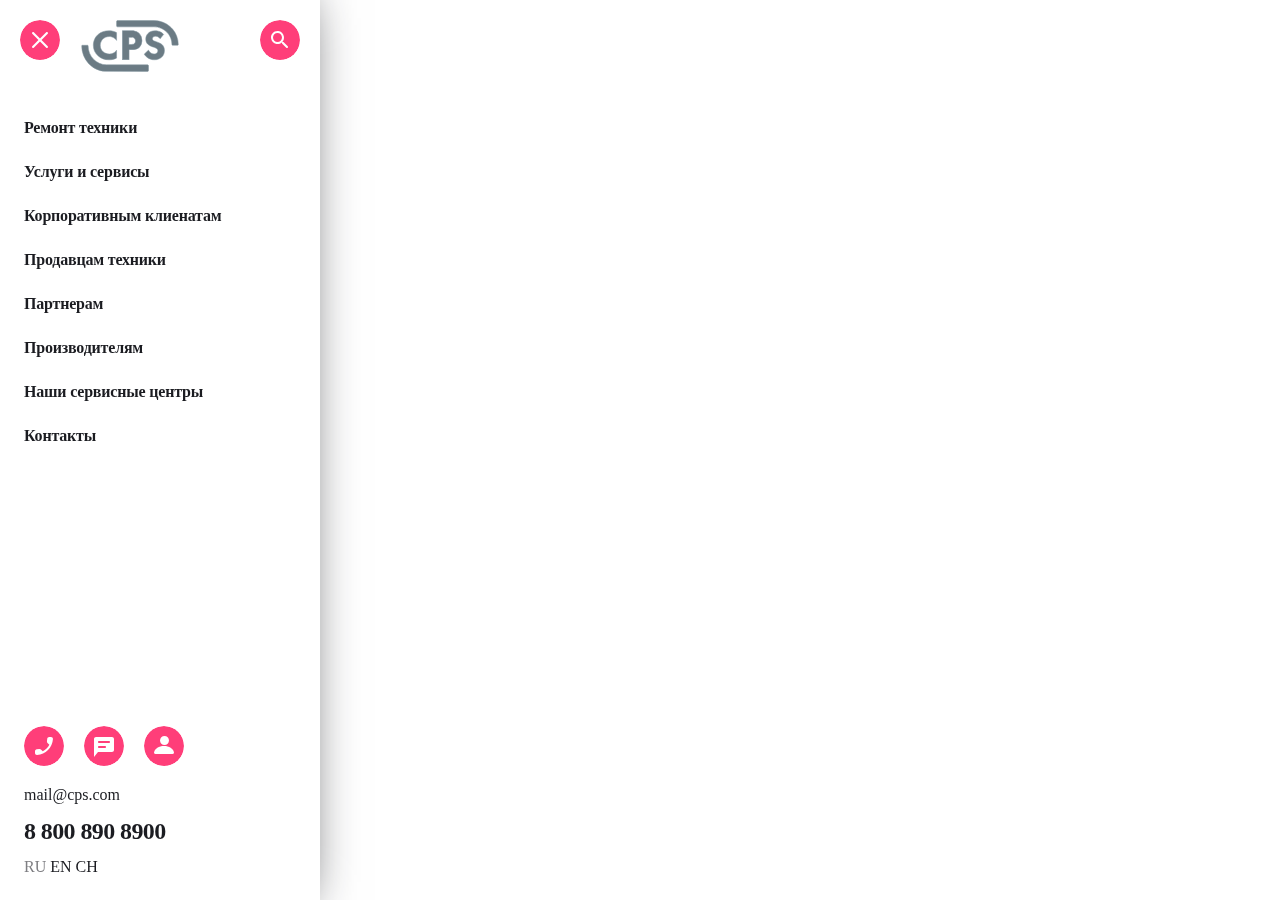
==== index.html @ dca99034 "Add files via upload" ====
<!DOCTYPE html>
<html lang="en">
<head>
    <meta charset="UTF-8">
    <meta name="viewport" content="width=device-width, initial-scale=1.0">
    <title>maket 1.4</title>
    <link rel="stylesheet" href="style.css">
</head>
<body>
    <aside class="wrapper">
        <header class="header">
            <div class="header-aside__menu">
                <button class="round-button round__button_burger"></button>
                <a class="header-logo" href="#"><img src="/img/Group.svg" alt="Логотип компании CPS"></a>
                <button class="round-button round__button_search"></button>
            </div>
        </header>

        <main class="main">
            <nav class="main-aside__menu">
                <ul class="main__menu-list">
                    <li class="menu__list-text list-text_repair"><a class="highlight menu__list_style" href="#">Ремонт техники</a></li>
                    <li class="menu__list-text list-text_repair"><a class="highlight menu__list_style" href="#">Услуги и сервисы</a></li>
                    <li class="menu__list-text list-text_repair"><a class="highlight menu__list_style" href="#">Корпоративным клиенатам</a></li>
                    <li class="menu__list-text list-text_repair"><a class="highlight menu__list_style" href="#">Продавцам техники</a></li>
                    <li class="menu__list-text list-text_repair"><a class="highlight menu__list_style" href="#">Партнерам</a></li>
                    <li class="menu__list-text list-text_repair"><a class="highlight menu__list_style" href="#">Производителям</a></li>
                    <li class="menu__list-text list-text_repair"><a class="highlight menu__list_style" href="#">Наши сервисные центры</a></li>
                    <li class="menu__list-text list-text_repair"><a class="highlight menu__list_style" href="#">Контакты</a></li>
                </ul>
            </nav>
        </main>
        <footer class="footer-info">
            <div class="footer-aside__round-button">
            <button class="round-button round__button_call"></button>
            <button class="round-button round__button_chat"></button>
            <button class="round-button round__button_profile"></button>
            </div>
            
            <div class="footer-info_email-phone">
                <a class="email" href="mailto:mail@cps.com">mail@cps.com</a>
                <a class="phone" href="tel:+78008908900">8 800 890 8900</a>
            </div>

            <form class="radio__lang-list" action="">
                <input type="radio" id="ru" name="lang" class="radio_input" checked>
                <label for="ru" class="label_input">RU</label>
    
                <input type="radio" id="en" name="lang" class="radio_input" >
                <label for="en" class="label_input">EN</label>
    
                <input type="radio" id="ch" name="lang" class="radio_input">
                <label for="ch" class="label_input">CH</label>
            </form>
        </footer>
    </aside>
</body>
</html>
---- style.css ----
/*Сброс стилей и подключение шрифта*/

@font-face {
    font-family: 'TT Lakes';
    src: url("../Font/TTLakes/TTLakes-Regular.woff") format('woff'),
         url("../Font/TTLakes/TTLakes-Regular.woff") format('woff'),
         url("../Font/TTLakes/TTLakes-Regular.ttf") format('truetype');
    font-weight: 300;
    font-style: normal;
}

@font-face {
    font-family: 'TT Lakes';
    src: url("../Font/TTLakes/TTLakes-Bold.woff") format('woff'),
         url("../Font/TTLakes/TTLakes-Bold.woff") format('woff'),
         url("../Font/TTLakes/TTLakes-Bold.ttf") format('truetype');
    font-weight: 900;
    font-style: normal;
}

* {
    margin: 0;
    padding: 0;
    font-family: 'TT Lakes';
    list-style-type: none;
    text-decoration: none;
    color:#1B1C21;
}

/* ТЕЛО СТИЛИЗАЦИИ */

.wrapper{
    width: 320px;
    box-shadow: -20px 0 50px 0;
    position: fixed;
    height: 100%;
}

button{
    outline: none;
    border: 0;
    background: transparent;
}

.wrapper{
    min-height: 100%;
    display: flex;
    flex-direction: column;
}

.highlight:focus::before {
    left: 0;
    transform: translate(0px, -10px);
    position: absolute;
    content: url("[data-uri]");
    transition: transform 0.3s ease;
    color: #7E7E82;
}

.menu__list_style {
    transition: font-size 0.3s ease-out;
}
.menu__list_style:focus{
    font-size: 17px;
    color: #7E7E82;
}
.main{
    flex: 1 1 auto;
}

.header-aside__menu {
    display: flex;
    justify-content: space-between;
    padding: 20px;
}

.header-logo {
    margin-left: -60px;
}

.round-button{
    height: 40px;
    width: 40px;
    border-radius: 20px;
}
.round-button-bottom{
    height: 40px;
    width: 40px;
    border-radius: 20px;
}

.round-button {
    outline: none;
    border: 0;
    background: transparent;
}

.round__button_burger {
    background-image: url(/img/burger_exit.svg);
    width: 40px;
    height: 40px;
    content: "";
    background-repeat: no-repeat;
}

.round__button_search {
    background-image: url(/img/search.svg);
    width: 40px;
    height: 40px;
    content: "";
    background-repeat: no-repeat;
}

.round__button_call {
    background-image: url(/img/call.svg);
    width: 40px;
    height: 40px;
    content: "";
    background-repeat: no-repeat;
}

.round__button_chat {
    background-image: url(/img/chat.svg);
    width: 40px;
    height: 40px;
    content: "";
    background-repeat: no-repeat;
}

.round__button_profile {
    background-image: url(/img/profile.svg);
    width: 40px;
    height: 40px;
    content: "";
    background-repeat: no-repeat;
}

.main__menu-list{
    font-weight: 600;
    font-size: 16px;
    line-height: 24px;
    letter-spacing: -0.2px;
}

.menu__list-text{
    margin: 20px 24px;
}

.aside__menu{
    display: flex;
    justify-content: space-between;
    padding: 20px;
}

.footer-aside__round-button {
    display: flex;
    gap: 20px;
    padding: 10px 0 20px 0;
}

.phone{
    font-size: 24px;
    line-height: 24px;
    letter-spacing: -0.6px;
    font-weight: 800;
}

.email {
    font-weight: 500;
}

.footer-info {
    display: flex;
    flex-direction: column;
    padding: 24px;
}

.footer-info_email-phone {
    display: flex;
    flex-wrap: nowrap;
    flex-direction: column;
}

input[type=radio]{
    display: none;
}
.radio_input{
    color: #1B1C21;
}
.radio_input:checked + label{
    color: #7E7E82;
}
.radio__lang-list{
    padding-top: 15px;
}
.phone{
    padding-top: 15px;
}
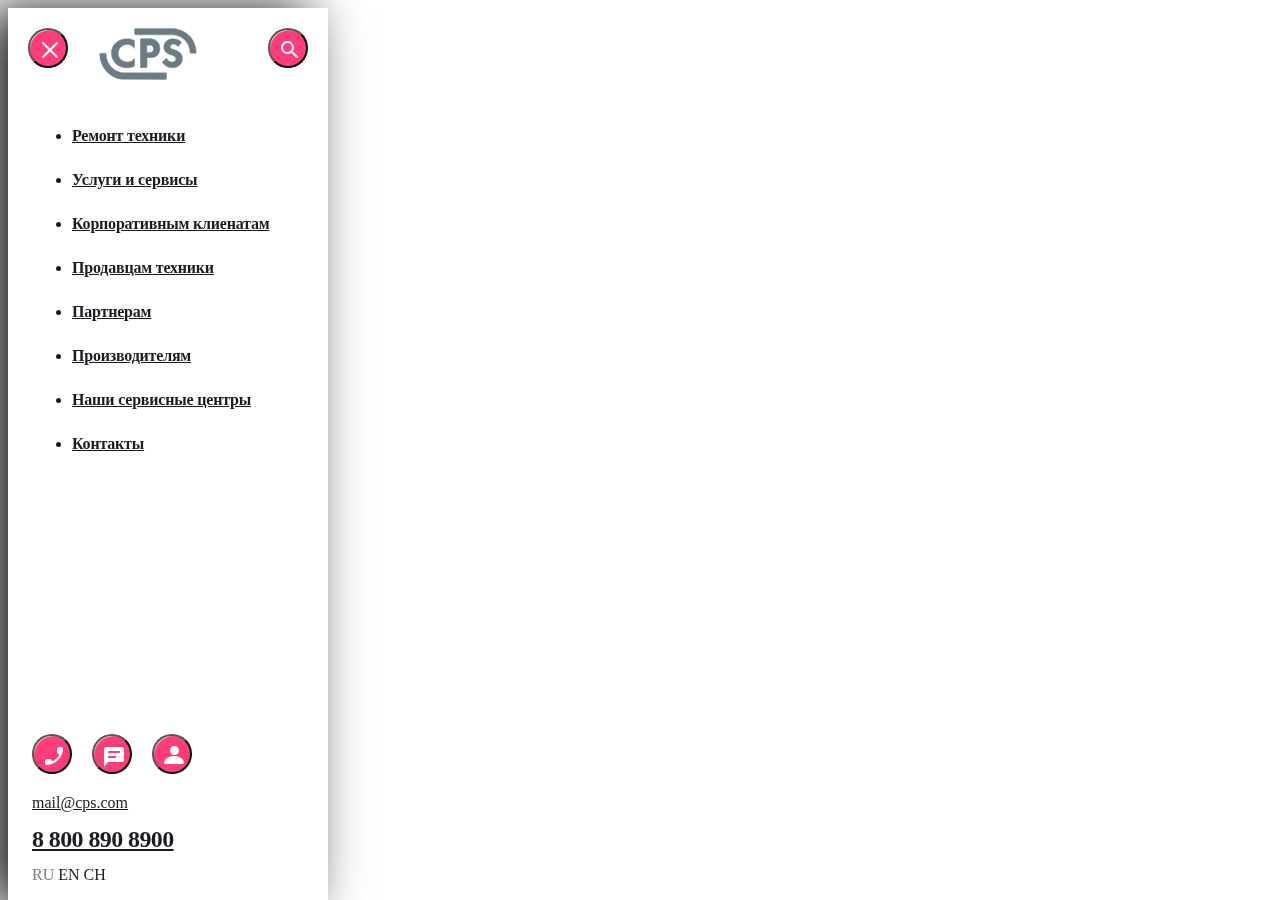
==== commit 5e1959a8: "Update index.html" ====
--- a/index.html
+++ b/index.html
@@ -4,10 +4,12 @@
     <meta charset="UTF-8">
     <meta name="viewport" content="width=device-width, initial-scale=1.0">
     <title>maket 1.4</title>
+    <link rel="stylesheet" href="fonts/TTLakes/stylesheet.css">
+    <link rel="stylesheet" href="normalize.css">
     <link rel="stylesheet" href="style.css">
 </head>
 <body>
-    <aside class="wrapper">
+    <main class="wrapper">
         <header class="header">
             <div class="header-aside__menu">
                 <button class="round-button round__button_burger"></button>
@@ -16,7 +18,7 @@
             </div>
         </header>
 
-        <main class="main">
+        <aside class="main">
             <nav class="main-aside__menu">
                 <ul class="main__menu-list">
                     <li class="menu__list-text list-text_repair"><a class="highlight menu__list_style" href="#">Ремонт техники</a></li>
@@ -29,30 +31,26 @@
                     <li class="menu__list-text list-text_repair"><a class="highlight menu__list_style" href="#">Контакты</a></li>
                 </ul>
             </nav>
-        </main>
+        </aside>
         <footer class="footer-info">
             <div class="footer-aside__round-button">
-            <button class="round-button round__button_call"></button>
-            <button class="round-button round__button_chat"></button>
-            <button class="round-button round__button_profile"></button>
-            </div>
-            
+                <button class="round-button round__button_call"></button>
+                <button class="round-button round__button_chat"></button>
+                <button class="round-button round__button_profile"></button>
+            </div>   
             <div class="footer-info_email-phone">
                 <a class="email" href="mailto:mail@cps.com">mail@cps.com</a>
                 <a class="phone" href="tel:+78008908900">8 800 890 8900</a>
             </div>
-
             <form class="radio__lang-list" action="">
                 <input type="radio" id="ru" name="lang" class="radio_input" checked>
                 <label for="ru" class="label_input">RU</label>
-    
-                <input type="radio" id="en" name="lang" class="radio_input" >
+                <input type="radio" id="en" name="lang" class="radio_input">
                 <label for="en" class="label_input">EN</label>
-    
                 <input type="radio" id="ch" name="lang" class="radio_input">
                 <label for="ch" class="label_input">CH</label>
             </form>
         </footer>
-    </aside>
+    </main>
 </body>
-</html>+</html>
--- a/style.css
+++ b/style.css
@@ -1,31 +1,9 @@
 /*Сброс стилей и подключение шрифта*/
-
-@font-face {
-    font-family: 'TT Lakes';
-    src: url("../Font/TTLakes/TTLakes-Regular.woff") format('woff'),
-         url("../Font/TTLakes/TTLakes-Regular.woff") format('woff'),
-         url("../Font/TTLakes/TTLakes-Regular.ttf") format('truetype');
-    font-weight: 300;
-    font-style: normal;
-}
-
-@font-face {
-    font-family: 'TT Lakes';
-    src: url("../Font/TTLakes/TTLakes-Bold.woff") format('woff'),
-         url("../Font/TTLakes/TTLakes-Bold.woff") format('woff'),
-         url("../Font/TTLakes/TTLakes-Bold.ttf") format('truetype');
-    font-weight: 900;
-    font-style: normal;
-}
-
 * {
-    margin: 0;
-    padding: 0;
-    font-family: 'TT Lakes';
-    list-style-type: none;
-    text-decoration: none;
+    font-family: "TT Lakes";
     color:#1B1C21;
-}
+    transition: all 0.3s ease;
+  }
 
 /* ТЕЛО СТИЛИЗАЦИИ */
 
@@ -34,15 +12,6 @@
     box-shadow: -20px 0 50px 0;
     position: fixed;
     height: 100%;
-}
-
-button{
-    outline: none;
-    border: 0;
-    background: transparent;
-}
-
-.wrapper{
     min-height: 100%;
     display: flex;
     flex-direction: column;
@@ -58,7 +27,7 @@
 }
 
 .menu__list_style {
-    transition: font-size 0.3s ease-out;
+    transition: font-size 0.3s ease;
 }
 .menu__list_style:focus{
     font-size: 17px;
@@ -71,66 +40,47 @@
 .header-aside__menu {
     display: flex;
     justify-content: space-between;
-    padding: 20px;
 }
 
 .header-logo {
     margin-left: -60px;
+    margin: 20px 20px 20px 0;
 }
 
-.round-button{
-    height: 40px;
-    width: 40px;
-    border-radius: 20px;
-}
-.round-button-bottom{
+.round-button {
     height: 40px;
     width: 40px;
     border-radius: 20px;
 }
 
-.round-button {
-    outline: none;
-    border: 0;
-    background: transparent;
-}
-
 .round__button_burger {
     background-image: url(/img/burger_exit.svg);
-    width: 40px;
-    height: 40px;
     content: "";
     background-repeat: no-repeat;
+    margin: 20px 0 20px 20px;
 }
 
 .round__button_search {
     background-image: url(/img/search.svg);
-    width: 40px;
-    height: 40px;
     content: "";
     background-repeat: no-repeat;
+    margin: 20px;
 }
 
 .round__button_call {
     background-image: url(/img/call.svg);
-    width: 40px;
-    height: 40px;
     content: "";
     background-repeat: no-repeat;
 }
 
 .round__button_chat {
     background-image: url(/img/chat.svg);
-    width: 40px;
-    height: 40px;
     content: "";
     background-repeat: no-repeat;
 }
 
 .round__button_profile {
     background-image: url(/img/profile.svg);
-    width: 40px;
-    height: 40px;
     content: "";
     background-repeat: no-repeat;
 }
@@ -163,10 +113,12 @@
     line-height: 24px;
     letter-spacing: -0.6px;
     font-weight: 800;
+    font-family: 'TT Lakes';
 }
 
 .email {
     font-weight: 500;
+    font-family: 'TT Lakes';
 }
 
 .footer-info {
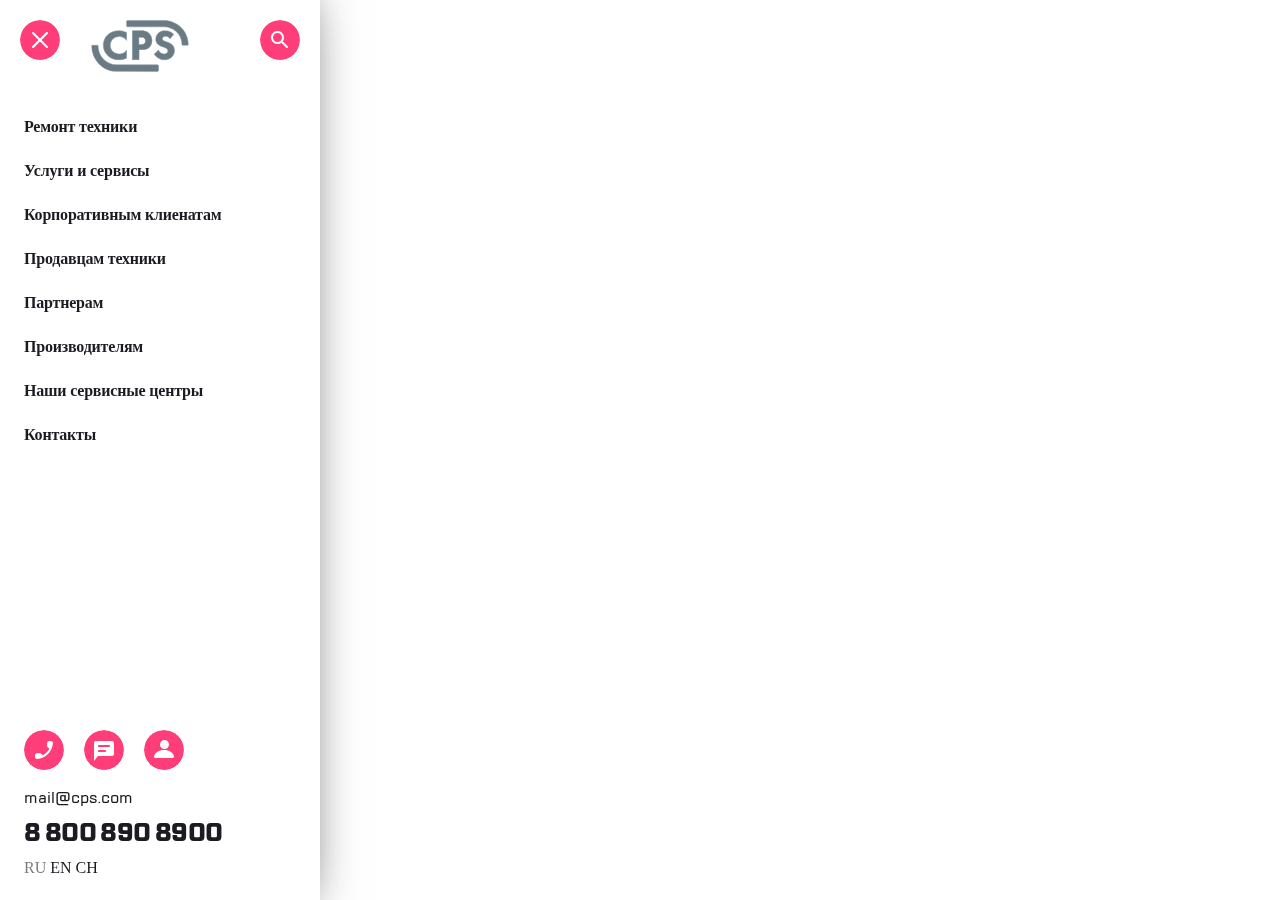
==== commit a7d7232b: "Update index.html" ====
--- a/index.html
+++ b/index.html
@@ -13,7 +13,7 @@
         <header class="header">
             <div class="header-aside__menu">
                 <button class="round-button round__button_burger"></button>
-                <a class="header-logo" href="#"><img src="/img/Group.svg" alt="Логотип компании CPS"></a>
+                <a class="header-logo" href="#"><img src="img/Group.svg" alt="Логотип компании CPS"></a>
                 <button class="round-button round__button_search"></button>
             </div>
         </header>
--- a/fonts/TTLakes/stylesheet.css
+++ b/fonts/TTLakes/stylesheet.css
@@ -0,0 +1,594 @@
+@font-face {
+    font-family: 'TT Lakes';
+    src: url('TTLakes-Italic.eot');
+    src: local('TT Lakes Italic'), local('TTLakes-Italic'),
+        url('TTLakes-Italic.eot?#iefix') format('embedded-opentype'),
+        url('TTLakes-Italic.woff') format('woff'),
+        url('TTLakes-Italic.ttf') format('truetype');
+    font-weight: normal;
+    font-style: italic;
+}
+
+@font-face {
+    font-family: 'TT Lakes Condensed';
+    src: url('TTLakesCondensed-ExtraLight.eot');
+    src: local('TT Lakes Condensed ExtraLight'), local('TTLakesCondensed-ExtraLight'),
+        url('TTLakesCondensed-ExtraLight.eot?#iefix') format('embedded-opentype'),
+        url('TTLakesCondensed-ExtraLight.woff') format('woff'),
+        url('TTLakesCondensed-ExtraLight.ttf') format('truetype');
+    font-weight: 200;
+    font-style: normal;
+}
+
+@font-face {
+    font-family: 'TT Lakes Compressed';
+    src: url('TTLakesCompressed-Regular.eot');
+    src: local('TT Lakes Compressed Regular'), local('TTLakesCompressed-Regular'),
+        url('TTLakesCompressed-Regular.eot?#iefix') format('embedded-opentype'),
+        url('TTLakesCompressed-Regular.woff') format('woff'),
+        url('TTLakesCompressed-Regular.ttf') format('truetype');
+    font-weight: normal;
+    font-style: normal;
+}
+
+@font-face {
+    font-family: 'TT Lakes Compressed';
+    src: url('TTLakesCompressed-ThinItalic.eot');
+    src: local('TT Lakes Compressed Thin Italic'), local('TTLakesCompressed-ThinItalic'),
+        url('TTLakesCompressed-ThinItalic.eot?#iefix') format('embedded-opentype'),
+        url('TTLakesCompressed-ThinItalic.woff') format('woff'),
+        url('TTLakesCompressed-ThinItalic.ttf') format('truetype');
+    font-weight: 100;
+    font-style: italic;
+}
+
+@font-face {
+    font-family: 'TT Lakes Condensed';
+    src: url('TTLakesCondensed-Medium.eot');
+    src: local('TT Lakes Condensed Medium'), local('TTLakesCondensed-Medium'),
+        url('TTLakesCondensed-Medium.eot?#iefix') format('embedded-opentype'),
+        url('TTLakesCondensed-Medium.woff') format('woff'),
+        url('TTLakesCondensed-Medium.ttf') format('truetype');
+    font-weight: 500;
+    font-style: normal;
+}
+
+@font-face {
+    font-family: 'TT Lakes Compressed';
+    src: url('TTLakesCompressed-ExtraBoldItalic.eot');
+    src: local('TT Lakes Compressed ExtraBold Italic'), local('TTLakesCompressed-ExtraBoldItalic'),
+        url('TTLakesCompressed-ExtraBoldItalic.eot?#iefix') format('embedded-opentype'),
+        url('TTLakesCompressed-ExtraBoldItalic.woff') format('woff'),
+        url('TTLakesCompressed-ExtraBoldItalic.ttf') format('truetype');
+    font-weight: 800;
+    font-style: italic;
+}
+
+@font-face {
+    font-family: 'TT Lakes';
+    src: url('TTLakes-ExtraLightItalic.eot');
+    src: local('TT Lakes ExtraLight Italic'), local('TTLakes-ExtraLightItalic'),
+        url('TTLakes-ExtraLightItalic.eot?#iefix') format('embedded-opentype'),
+        url('TTLakes-ExtraLightItalic.woff') format('woff'),
+        url('TTLakes-ExtraLightItalic.ttf') format('truetype');
+    font-weight: 200;
+    font-style: italic;
+}
+
+@font-face {
+    font-family: 'TT Lakes';
+    src: url('TTLakes-LightItalic.eot');
+    src: local('TT Lakes Light Italic'), local('TTLakes-LightItalic'),
+        url('TTLakes-LightItalic.eot?#iefix') format('embedded-opentype'),
+        url('TTLakes-LightItalic.woff') format('woff'),
+        url('TTLakes-LightItalic.ttf') format('truetype');
+    font-weight: 300;
+    font-style: italic;
+}
+
+@font-face {
+    font-family: 'TT Lakes';
+    src: url('TTLakes-Thin.eot');
+    src: local('TT Lakes Thin'), local('TTLakes-Thin'),
+        url('TTLakes-Thin.eot?#iefix') format('embedded-opentype'),
+        url('TTLakes-Thin.woff') format('woff'),
+        url('TTLakes-Thin.ttf') format('truetype');
+    font-weight: 100;
+    font-style: normal;
+}
+
+@font-face {
+    font-family: 'TT Lakes';
+    src: url('TTLakes-DemiBoldItalic.eot');
+    src: local('TT Lakes DemiBold Italic'), local('TTLakes-DemiBoldItalic'),
+        url('TTLakes-DemiBoldItalic.eot?#iefix') format('embedded-opentype'),
+        url('TTLakes-DemiBoldItalic.woff') format('woff'),
+        url('TTLakes-DemiBoldItalic.ttf') format('truetype');
+    font-weight: 600;
+    font-style: italic;
+}
+
+@font-face {
+    font-family: 'TT Lakes Condensed';
+    src: url('TTLakesCondensed-Black.eot');
+    src: local('TT Lakes Condensed Black'), local('TTLakesCondensed-Black'),
+        url('TTLakesCondensed-Black.eot?#iefix') format('embedded-opentype'),
+        url('TTLakesCondensed-Black.woff') format('woff'),
+        url('TTLakesCondensed-Black.ttf') format('truetype');
+    font-weight: 900;
+    font-style: normal;
+}
+
+@font-face {
+    font-family: 'TT Lakes Condensed';
+    src: url('TTLakesCondensed-LightItalic.eot');
+    src: local('TT Lakes Condensed Light Italic'), local('TTLakesCondensed-LightItalic'),
+        url('TTLakesCondensed-LightItalic.eot?#iefix') format('embedded-opentype'),
+        url('TTLakesCondensed-LightItalic.woff') format('woff'),
+        url('TTLakesCondensed-LightItalic.ttf') format('truetype');
+    font-weight: 300;
+    font-style: italic;
+}
+
+@font-face {
+    font-family: 'TT Lakes Condensed';
+    src: url('TTLakesCondensed-DemiBold.eot');
+    src: local('TT Lakes Condensed DemiBold'), local('TTLakesCondensed-DemiBold'),
+        url('TTLakesCondensed-DemiBold.eot?#iefix') format('embedded-opentype'),
+        url('TTLakesCondensed-DemiBold.woff') format('woff'),
+        url('TTLakesCondensed-DemiBold.ttf') format('truetype');
+    font-weight: 600;
+    font-style: normal;
+}
+
+@font-face {
+    font-family: 'TT Lakes Compressed';
+    src: url('TTLakesCompressed-ExtraBold.eot');
+    src: local('TT Lakes Compressed ExtraBold'), local('TTLakesCompressed-ExtraBold'),
+        url('TTLakesCompressed-ExtraBold.eot?#iefix') format('embedded-opentype'),
+        url('TTLakesCompressed-ExtraBold.woff') format('woff'),
+        url('TTLakesCompressed-ExtraBold.ttf') format('truetype');
+    font-weight: 800;
+    font-style: normal;
+}
+
+@font-face {
+    font-family: 'TT Lakes';
+    src: url('TTLakes-ExtraBoldItalic.eot');
+    src: local('TT Lakes ExtraBold Italic'), local('TTLakes-ExtraBoldItalic'),
+        url('TTLakes-ExtraBoldItalic.eot?#iefix') format('embedded-opentype'),
+        url('TTLakes-ExtraBoldItalic.woff') format('woff'),
+        url('TTLakes-ExtraBoldItalic.ttf') format('truetype');
+    font-weight: 800;
+    font-style: italic;
+}
+
+@font-face {
+    font-family: 'TT Lakes';
+    src: url('TTLakes-ExtraLight.eot');
+    src: local('TT Lakes ExtraLight'), local('TTLakes-ExtraLight'),
+        url('TTLakes-ExtraLight.eot?#iefix') format('embedded-opentype'),
+        url('TTLakes-ExtraLight.woff') format('woff'),
+        url('TTLakes-ExtraLight.ttf') format('truetype');
+    font-weight: 200;
+    font-style: normal;
+}
+
+@font-face {
+    font-family: 'TT Lakes Condensed';
+    src: url('TTLakesCondensed-Bold.eot');
+    src: local('TT Lakes Condensed Bold'), local('TTLakesCondensed-Bold'),
+        url('TTLakesCondensed-Bold.eot?#iefix') format('embedded-opentype'),
+        url('TTLakesCondensed-Bold.woff') format('woff'),
+        url('TTLakesCondensed-Bold.ttf') format('truetype');
+    font-weight: bold;
+    font-style: normal;
+}
+
+@font-face {
+    font-family: 'TT Lakes Condensed';
+    src: url('TTLakesCondensed-ThinItalic.eot');
+    src: local('TT Lakes Condensed Thin Italic'), local('TTLakesCondensed-ThinItalic'),
+        url('TTLakesCondensed-ThinItalic.eot?#iefix') format('embedded-opentype'),
+        url('TTLakesCondensed-ThinItalic.woff') format('woff'),
+        url('TTLakesCondensed-ThinItalic.ttf') format('truetype');
+    font-weight: 100;
+    font-style: italic;
+}
+
+@font-face {
+    font-family: 'TT Lakes Condensed';
+    src: url('TTLakesCondensed-ExtraBoldItalic.eot');
+    src: local('TT Lakes Condensed ExtraBold Italic'), local('TTLakesCondensed-ExtraBoldItalic'),
+        url('TTLakesCondensed-ExtraBoldItalic.eot?#iefix') format('embedded-opentype'),
+        url('TTLakesCondensed-ExtraBoldItalic.woff') format('woff'),
+        url('TTLakesCondensed-ExtraBoldItalic.ttf') format('truetype');
+    font-weight: 800;
+    font-style: italic;
+}
+
+@font-face {
+    font-family: 'TT Lakes Compressed';
+    src: url('TTLakesCompressed-Medium.eot');
+    src: local('TT Lakes Compressed Medium'), local('TTLakesCompressed-Medium'),
+        url('TTLakesCompressed-Medium.eot?#iefix') format('embedded-opentype'),
+        url('TTLakesCompressed-Medium.woff') format('woff'),
+        url('TTLakesCompressed-Medium.ttf') format('truetype');
+    font-weight: 500;
+    font-style: normal;
+}
+
+@font-face {
+    font-family: 'TT Lakes Condensed';
+    src: url('TTLakesCondensed-Thin.eot');
+    src: local('TT Lakes Condensed Thin'), local('TTLakesCondensed-Thin'),
+        url('TTLakesCondensed-Thin.eot?#iefix') format('embedded-opentype'),
+        url('TTLakesCondensed-Thin.woff') format('woff'),
+        url('TTLakesCondensed-Thin.ttf') format('truetype');
+    font-weight: 100;
+    font-style: normal;
+}
+
+@font-face {
+    font-family: 'TT Lakes Compressed';
+    src: url('TTLakesCompressed-Italic.eot');
+    src: local('TT Lakes Compressed Italic'), local('TTLakesCompressed-Italic'),
+        url('TTLakesCompressed-Italic.eot?#iefix') format('embedded-opentype'),
+        url('TTLakesCompressed-Italic.woff') format('woff'),
+        url('TTLakesCompressed-Italic.ttf') format('truetype');
+    font-weight: normal;
+    font-style: italic;
+}
+
+@font-face {
+    font-family: 'TT Lakes Compressed';
+    src: url('TTLakesCompressed-Light.eot');
+    src: local('TT Lakes Compressed Light'), local('TTLakesCompressed-Light'),
+        url('TTLakesCompressed-Light.eot?#iefix') format('embedded-opentype'),
+        url('TTLakesCompressed-Light.woff') format('woff'),
+        url('TTLakesCompressed-Light.ttf') format('truetype');
+    font-weight: 300;
+    font-style: normal;
+}
+
+@font-face {
+    font-family: 'TT Lakes Compressed';
+    src: url('TTLakesCompressed-LightItalic.eot');
+    src: local('TT Lakes Compressed Light Italic'), local('TTLakesCompressed-LightItalic'),
+        url('TTLakesCompressed-LightItalic.eot?#iefix') format('embedded-opentype'),
+        url('TTLakesCompressed-LightItalic.woff') format('woff'),
+        url('TTLakesCompressed-LightItalic.ttf') format('truetype');
+    font-weight: 300;
+    font-style: italic;
+}
+
+@font-face {
+    font-family: 'TT Lakes Condensed';
+    src: url('TTLakesCondensed-Regular.eot');
+    src: local('TT Lakes Condensed Regular'), local('TTLakesCondensed-Regular'),
+        url('TTLakesCondensed-Regular.eot?#iefix') format('embedded-opentype'),
+        url('TTLakesCondensed-Regular.woff') format('woff'),
+        url('TTLakesCondensed-Regular.ttf') format('truetype');
+    font-weight: normal;
+    font-style: normal;
+}
+
+@font-face {
+    font-family: 'TT Lakes Condensed';
+    src: url('TTLakesCondensed-Light.eot');
+    src: local('TT Lakes Condensed Light'), local('TTLakesCondensed-Light'),
+        url('TTLakesCondensed-Light.eot?#iefix') format('embedded-opentype'),
+        url('TTLakesCondensed-Light.woff') format('woff'),
+        url('TTLakesCondensed-Light.ttf') format('truetype');
+    font-weight: 300;
+    font-style: normal;
+}
+
+@font-face {
+    font-family: 'TT Lakes';
+    src: url('TTLakes-Bold.eot');
+    src: local('TT Lakes Bold'), local('TTLakes-Bold'),
+        url('TTLakes-Bold.eot?#iefix') format('embedded-opentype'),
+        url('TTLakes-Bold.woff') format('woff'),
+        url('TTLakes-Bold.ttf') format('truetype');
+    font-weight: bold;
+    font-style: normal;
+}
+
+@font-face {
+    font-family: 'TT Lakes';
+    src: url('TTLakes-DemiBold.eot');
+    src: local('TT Lakes DemiBold'), local('TTLakes-DemiBold'),
+        url('TTLakes-DemiBold.eot?#iefix') format('embedded-opentype'),
+        url('TTLakes-DemiBold.woff') format('woff'),
+        url('TTLakes-DemiBold.ttf') format('truetype');
+    font-weight: 600;
+    font-style: normal;
+}
+
+@font-face {
+    font-family: 'TT Lakes Compressed';
+    src: url('TTLakesCompressed-Thin.eot');
+    src: local('TT Lakes Compressed Thin'), local('TTLakesCompressed-Thin'),
+        url('TTLakesCompressed-Thin.eot?#iefix') format('embedded-opentype'),
+        url('TTLakesCompressed-Thin.woff') format('woff'),
+        url('TTLakesCompressed-Thin.ttf') format('truetype');
+    font-weight: 100;
+    font-style: normal;
+}
+
+@font-face {
+    font-family: 'TT Lakes';
+    src: url('TTLakes-Black.eot');
+    src: local('TT Lakes Black'), local('TTLakes-Black'),
+        url('TTLakes-Black.eot?#iefix') format('embedded-opentype'),
+        url('TTLakes-Black.woff') format('woff'),
+        url('TTLakes-Black.ttf') format('truetype');
+    font-weight: 900;
+    font-style: normal;
+}
+
+@font-face {
+    font-family: 'TT Lakes';
+    src: url('TTLakes-MediumItalic.eot');
+    src: local('TT Lakes Medium Italic'), local('TTLakes-MediumItalic'),
+        url('TTLakes-MediumItalic.eot?#iefix') format('embedded-opentype'),
+        url('TTLakes-MediumItalic.woff') format('woff'),
+        url('TTLakes-MediumItalic.ttf') format('truetype');
+    font-weight: 500;
+    font-style: italic;
+}
+
+@font-face {
+    font-family: 'TT Lakes Condensed';
+    src: url('TTLakesCondensed-ExtraBold.eot');
+    src: local('TT Lakes Condensed ExtraBold'), local('TTLakesCondensed-ExtraBold'),
+        url('TTLakesCondensed-ExtraBold.eot?#iefix') format('embedded-opentype'),
+        url('TTLakesCondensed-ExtraBold.woff') format('woff'),
+        url('TTLakesCondensed-ExtraBold.ttf') format('truetype');
+    font-weight: 800;
+    font-style: normal;
+}
+
+@font-face {
+    font-family: 'TT Lakes Condensed';
+    src: url('TTLakesCondensed-ExtraLightItalic.eot');
+    src: local('TT Lakes Condensed ExtraLight Italic'), local('TTLakesCondensed-ExtraLightItalic'),
+        url('TTLakesCondensed-ExtraLightItalic.eot?#iefix') format('embedded-opentype'),
+        url('TTLakesCondensed-ExtraLightItalic.woff') format('woff'),
+        url('TTLakesCondensed-ExtraLightItalic.ttf') format('truetype');
+    font-weight: 200;
+    font-style: italic;
+}
+
+@font-face {
+    font-family: 'TT Lakes';
+    src: url('TTLakes-Medium.eot');
+    src: local('TT Lakes Medium'), local('TTLakes-Medium'),
+        url('TTLakes-Medium.eot?#iefix') format('embedded-opentype'),
+        url('TTLakes-Medium.woff') format('woff'),
+        url('TTLakes-Medium.ttf') format('truetype');
+    font-weight: 500;
+    font-style: normal;
+}
+
+@font-face {
+    font-family: 'TT Lakes Condensed';
+    src: url('TTLakesCondensed-DemiBoldItalic.eot');
+    src: local('TT Lakes Condensed DemiBold Italic'), local('TTLakesCondensed-DemiBoldItalic'),
+        url('TTLakesCondensed-DemiBoldItalic.eot?#iefix') format('embedded-opentype'),
+        url('TTLakesCondensed-DemiBoldItalic.woff') format('woff'),
+        url('TTLakesCondensed-DemiBoldItalic.ttf') format('truetype');
+    font-weight: 600;
+    font-style: italic;
+}
+
+@font-face {
+    font-family: 'TT Lakes Compressed';
+    src: url('TTLakesCompressed-BoldItalic.eot');
+    src: local('TT Lakes Compressed Bold Italic'), local('TTLakesCompressed-BoldItalic'),
+        url('TTLakesCompressed-BoldItalic.eot?#iefix') format('embedded-opentype'),
+        url('TTLakesCompressed-BoldItalic.woff') format('woff'),
+        url('TTLakesCompressed-BoldItalic.ttf') format('truetype');
+    font-weight: bold;
+    font-style: italic;
+}
+
+@font-face {
+    font-family: 'TT Lakes Compressed';
+    src: url('TTLakesCompressed-ExtraLightItalic.eot');
+    src: local('TT Lakes Compressed ExtraLight Italic'), local('TTLakesCompressed-ExtraLightItalic'),
+        url('TTLakesCompressed-ExtraLightItalic.eot?#iefix') format('embedded-opentype'),
+        url('TTLakesCompressed-ExtraLightItalic.woff') format('woff'),
+        url('TTLakesCompressed-ExtraLightItalic.ttf') format('truetype');
+    font-weight: 200;
+    font-style: italic;
+}
+
+@font-face {
+    font-family: 'TT Lakes';
+    src: url('TTLakes-Regular.eot');
+    src: local('TT Lakes Regular'), local('TTLakes-Regular'),
+        url('TTLakes-Regular.eot?#iefix') format('embedded-opentype'),
+        url('TTLakes-Regular.woff') format('woff'),
+        url('TTLakes-Regular.ttf') format('truetype');
+    font-weight: normal;
+    font-style: normal;
+}
+
+@font-face {
+    font-family: 'TT Lakes';
+    src: url('TTLakes-BoldItalic.eot');
+    src: local('TT Lakes Bold Italic'), local('TTLakes-BoldItalic'),
+        url('TTLakes-BoldItalic.eot?#iefix') format('embedded-opentype'),
+        url('TTLakes-BoldItalic.woff') format('woff'),
+        url('TTLakes-BoldItalic.ttf') format('truetype');
+    font-weight: bold;
+    font-style: italic;
+}
+
+@font-face {
+    font-family: 'TT Lakes Condensed';
+    src: url('TTLakesCondensed-MediumItalic.eot');
+    src: local('TT Lakes Condensed Medium Italic'), local('TTLakesCondensed-MediumItalic'),
+        url('TTLakesCondensed-MediumItalic.eot?#iefix') format('embedded-opentype'),
+        url('TTLakesCondensed-MediumItalic.woff') format('woff'),
+        url('TTLakesCondensed-MediumItalic.ttf') format('truetype');
+    font-weight: 500;
+    font-style: italic;
+}
+
+@font-face {
+    font-family: 'TT Lakes Condensed';
+    src: url('TTLakesCondensed-Italic.eot');
+    src: local('TT Lakes Condensed Italic'), local('TTLakesCondensed-Italic'),
+        url('TTLakesCondensed-Italic.eot?#iefix') format('embedded-opentype'),
+        url('TTLakesCondensed-Italic.woff') format('woff'),
+        url('TTLakesCondensed-Italic.ttf') format('truetype');
+    font-weight: normal;
+    font-style: italic;
+}
+
+@font-face {
+    font-family: 'TT Lakes';
+    src: url('TTLakes-ThinItalic.eot');
+    src: local('TT Lakes Thin Italic'), local('TTLakes-ThinItalic'),
+        url('TTLakes-ThinItalic.eot?#iefix') format('embedded-opentype'),
+        url('TTLakes-ThinItalic.woff') format('woff'),
+        url('TTLakes-ThinItalic.ttf') format('truetype');
+    font-weight: 100;
+    font-style: italic;
+}
+
+@font-face {
+    font-family: 'TT Lakes Compressed';
+    src: url('TTLakesCompressed-DemiBold.eot');
+    src: local('TT Lakes Compressed DemiBold'), local('TTLakesCompressed-DemiBold'),
+        url('TTLakesCompressed-DemiBold.eot?#iefix') format('embedded-opentype'),
+        url('TTLakesCompressed-DemiBold.woff') format('woff'),
+        url('TTLakesCompressed-DemiBold.ttf') format('truetype');
+    font-weight: 600;
+    font-style: normal;
+}
+
+@font-face {
+    font-family: 'TT Lakes';
+    src: url('TTLakes-BlackItalic.eot');
+    src: local('TT Lakes Black Italic'), local('TTLakes-BlackItalic'),
+        url('TTLakes-BlackItalic.eot?#iefix') format('embedded-opentype'),
+        url('TTLakes-BlackItalic.woff') format('woff'),
+        url('TTLakes-BlackItalic.ttf') format('truetype');
+    font-weight: 900;
+    font-style: italic;
+}
+
+@font-face {
+    font-family: 'TT Lakes Compressed';
+    src: url('TTLakesCompressed-Bold.eot');
+    src: local('TT Lakes Compressed Bold'), local('TTLakesCompressed-Bold'),
+        url('TTLakesCompressed-Bold.eot?#iefix') format('embedded-opentype'),
+        url('TTLakesCompressed-Bold.woff') format('woff'),
+        url('TTLakesCompressed-Bold.ttf') format('truetype');
+    font-weight: bold;
+    font-style: normal;
+}
+
+@font-face {
+    font-family: 'TT Lakes Condensed';
+    src: url('TTLakesCondensed-BlackItalic.eot');
+    src: local('TT Lakes Condensed Black Italic'), local('TTLakesCondensed-BlackItalic'),
+        url('TTLakesCondensed-BlackItalic.eot?#iefix') format('embedded-opentype'),
+        url('TTLakesCondensed-BlackItalic.woff') format('woff'),
+        url('TTLakesCondensed-BlackItalic.ttf') format('truetype');
+    font-weight: 900;
+    font-style: italic;
+}
+
+@font-face {
+    font-family: 'TT Lakes Compressed';
+    src: url('TTLakesCompressed-MediumItalic.eot');
+    src: local('TT Lakes Compressed Medium Italic'), local('TTLakesCompressed-MediumItalic'),
+        url('TTLakesCompressed-MediumItalic.eot?#iefix') format('embedded-opentype'),
+        url('TTLakesCompressed-MediumItalic.woff') format('woff'),
+        url('TTLakesCompressed-MediumItalic.ttf') format('truetype');
+    font-weight: 500;
+    font-style: italic;
+}
+
+@font-face {
+    font-family: 'TT Lakes Condensed';
+    src: url('TTLakesCondensed-BoldItalic.eot');
+    src: local('TT Lakes Condensed Bold Italic'), local('TTLakesCondensed-BoldItalic'),
+        url('TTLakesCondensed-BoldItalic.eot?#iefix') format('embedded-opentype'),
+        url('TTLakesCondensed-BoldItalic.woff') format('woff'),
+        url('TTLakesCondensed-BoldItalic.ttf') format('truetype');
+    font-weight: bold;
+    font-style: italic;
+}
+
+@font-face {
+    font-family: 'TT Lakes Compressed';
+    src: url('TTLakesCompressed-ExtraLight.eot');
+    src: local('TT Lakes Compressed ExtraLight'), local('TTLakesCompressed-ExtraLight'),
+        url('TTLakesCompressed-ExtraLight.eot?#iefix') format('embedded-opentype'),
+        url('TTLakesCompressed-ExtraLight.woff') format('woff'),
+        url('TTLakesCompressed-ExtraLight.ttf') format('truetype');
+    font-weight: 200;
+    font-style: normal;
+}
+
+@font-face {
+    font-family: 'TT Lakes';
+    src: url('TTLakes-ExtraBold.eot');
+    src: local('TT Lakes ExtraBold'), local('TTLakes-ExtraBold'),
+        url('TTLakes-ExtraBold.eot?#iefix') format('embedded-opentype'),
+        url('TTLakes-ExtraBold.woff') format('woff'),
+        url('TTLakes-ExtraBold.ttf') format('truetype');
+    font-weight: 800;
+    font-style: normal;
+}
+
+@font-face {
+    font-family: 'TT Lakes Compressed';
+    src: url('TTLakesCompressed-DemiBoldItalic.eot');
+    src: local('TT Lakes Compressed DemiBold Italic'), local('TTLakesCompressed-DemiBoldItalic'),
+        url('TTLakesCompressed-DemiBoldItalic.eot?#iefix') format('embedded-opentype'),
+        url('TTLakesCompressed-DemiBoldItalic.woff') format('woff'),
+        url('TTLakesCompressed-DemiBoldItalic.ttf') format('truetype');
+    font-weight: 600;
+    font-style: italic;
+}
+
+@font-face {
+    font-family: 'TT Lakes Compressed';
+    src: url('TTLakesCompressed-BlackItalic.eot');
+    src: local('TT Lakes Compressed Black Italic'), local('TTLakesCompressed-BlackItalic'),
+        url('TTLakesCompressed-BlackItalic.eot?#iefix') format('embedded-opentype'),
+        url('TTLakesCompressed-BlackItalic.woff') format('woff'),
+        url('TTLakesCompressed-BlackItalic.ttf') format('truetype');
+    font-weight: 900;
+    font-style: italic;
+}
+
+@font-face {
+    font-family: 'TT Lakes';
+    src: url('TTLakes-Light.eot');
+    src: local('TT Lakes Light'), local('TTLakes-Light'),
+        url('TTLakes-Light.eot?#iefix') format('embedded-opentype'),
+        url('TTLakes-Light.woff') format('woff'),
+        url('TTLakes-Light.ttf') format('truetype');
+    font-weight: 300;
+    font-style: normal;
+}
+
+@font-face {
+    font-family: 'TT Lakes Compressed';
+    src: url('TTLakesCompressed-Black.eot');
+    src: local('TT Lakes Compressed Black'), local('TTLakesCompressed-Black'),
+        url('TTLakesCompressed-Black.eot?#iefix') format('embedded-opentype'),
+        url('TTLakesCompressed-Black.woff') format('woff'),
+        url('TTLakesCompressed-Black.ttf') format('truetype');
+    font-weight: 900;
+    font-style: normal;
+}
+
--- a/style.css
+++ b/style.css
@@ -54,33 +54,33 @@
 }
 
 .round__button_burger {
-    background-image: url(/img/burger_exit.svg);
+    background-image: url(img/burger_exit.svg);
     content: "";
     background-repeat: no-repeat;
     margin: 20px 0 20px 20px;
 }
 
 .round__button_search {
-    background-image: url(/img/search.svg);
+    background-image: url(img/search.svg);
     content: "";
     background-repeat: no-repeat;
     margin: 20px;
 }
 
 .round__button_call {
-    background-image: url(/img/call.svg);
+    background-image: url(img/call.svg);
     content: "";
     background-repeat: no-repeat;
 }
 
 .round__button_chat {
-    background-image: url(/img/chat.svg);
+    background-image: url(img/chat.svg);
     content: "";
     background-repeat: no-repeat;
 }
 
 .round__button_profile {
-    background-image: url(/img/profile.svg);
+    background-image: url(img/profile.svg);
     content: "";
     background-repeat: no-repeat;
 }
